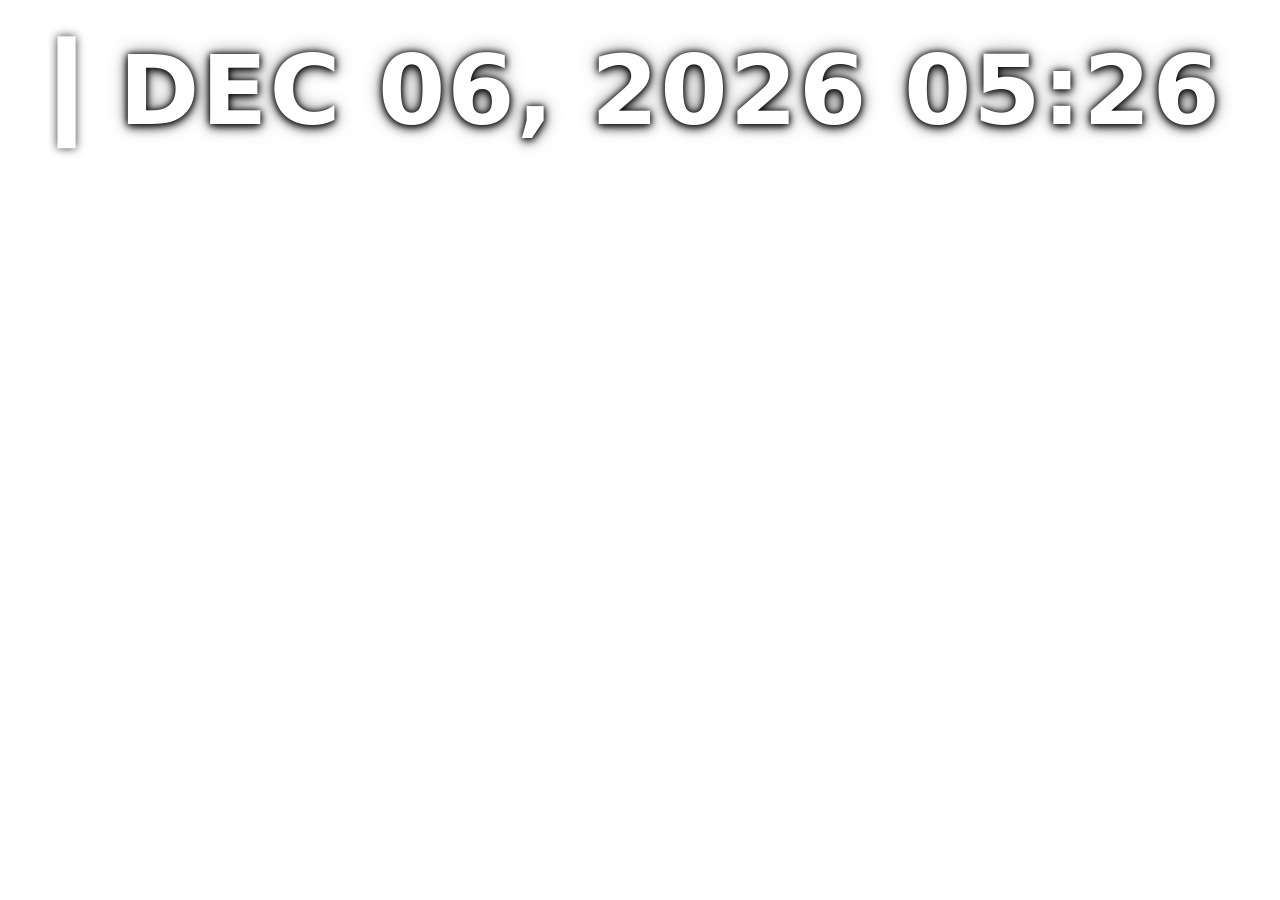
==== data/overlay/clock.html @ 5e3937f5 "Nueva fuente "Multichat (fecha y hora)" Recuadro aparte con la fecha y la hora, para colocarlo donde" ====
<!doctype html>
<html lang="es">
<head>
<meta charset="utf-8">
<title>Multichat · fecha y hora</title>
<!-- La fuente "Multichat (fecha y hora)" carga esta página y le manda la configuración con el
     evento "multichat" (javascript_event de obs-browser): {type: "config", config: {...}}.
     El plugin da a la fuente el tamaño aproximado del recuadro; aquí se escala el recuadro
     para que la llene justo. -->
<style>
  :root { --fs: 32px; --bg-alpha: .6; }
  html, body { margin: 0; height: 100%; background: transparent; overflow: hidden; }
  body { color: #fff; font: 800 var(--fs)/1.2 "Segoe UI", system-ui, -apple-system, "Helvetica Neue", Roboto, sans-serif;
    text-shadow: 0 0 2px #000, 0 1px 3px #000c, 0 0 6px #0008; font-variant-numeric: tabular-nums; letter-spacing: .02em; }
  #box { position: absolute; top: 0; left: 0; transform-origin: 0 0; display: inline-flex; align-items: center;
    gap: .45em; padding: .35em .6em; border-radius: .45em; white-space: nowrap; }
  body.bg #box { background: rgba(0, 0, 0, var(--bg-alpha)); text-shadow: none; }
  .bar { width: .18em; height: 1.15em; background: #fff; box-shadow: 0 0 3px #000c; }
  body.bg .bar { box-shadow: none; }
  .nobar .bar { display: none; }
</style>
</head>
<body>
<div id="box"><span class="bar"></span><span id="text"></span></div>
<script>
let config = { size: 32, date: true, time: true, seconds: false, hour24: true, bar: true, background: true, opacity: 60 };
const box = document.getElementById('box');
const text = document.getElementById('text');

// "28 OCT 2026 04:20" en el idioma del sistema.
function label(now) {
  const parts = [];
  if (config.date)
    parts.push(now.toLocaleDateString(undefined, { day: '2-digit', month: 'short', year: 'numeric' })
      .replace(/\./g, '').replace(/\sde\s/g, ' ').toUpperCase());
  if (config.time)
    parts.push(now.toLocaleTimeString(undefined, { hour: '2-digit', minute: '2-digit',
      second: config.seconds ? '2-digit' : undefined, hour12: !config.hour24 }).toUpperCase());
  return parts.join(' ');
}

// El recuadro llena la fuente: se escala a lo que permita el ancho o el alto.
function fit() {
  box.style.transform = '';
  const w = box.offsetWidth, h = box.offsetHeight;
  if (w && h) box.style.transform = `scale(${Math.min(innerWidth / w, innerHeight / h)})`;
}
addEventListener('resize', fit);

let last = '';
function tick() {
  const value = label(new Date());
  if (value !== last) {
    last = value;
    text.textContent = value;
    fit();
  }
}
setInterval(tick, 250);

window.addEventListener('multichat', e => {
  const data = e.detail || {};
  if (data.type !== 'config') return;
  config = { ...config, ...(data.config || {}) };
  document.documentElement.style.setProperty('--fs', config.size + 'px');
  document.documentElement.style.setProperty('--bg-alpha', String(config.opacity / 100));
  document.body.classList.toggle('bg', !!config.background);
  document.body.classList.toggle('nobar', !config.bar);
  last = '';
  tick();
});

tick();
</script>
</body>
</html>
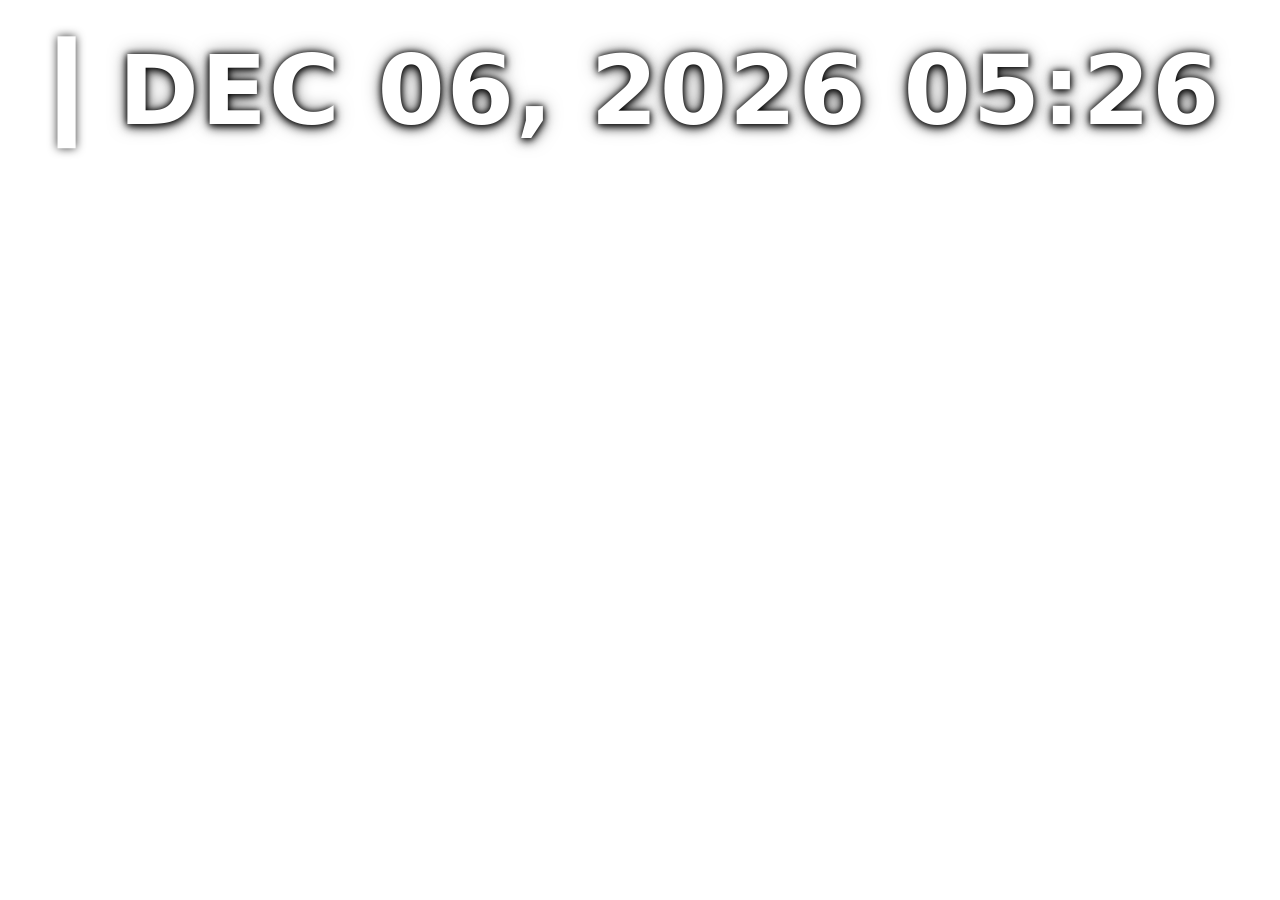
==== commit 9aade604: "Relleno y márgenes ajustables - Chat: "Margen del chat" arriba/abajo y a los lados (entre el borde d" ====
--- a/data/overlay/clock.html
+++ b/data/overlay/clock.html
@@ -8,22 +8,25 @@
      El plugin da a la fuente el tamaño aproximado del recuadro; aquí se escala el recuadro
      para que la llene justo. -->
 <style>
-  :root { --fs: 32px; --bg-alpha: .6; }
+  :root { --pad-y: 11px; --pad-x: 19px; --fs: 32px; --bg-rgb: 0, 0, 0; --bg-alpha: .6; --bg-radius: 12px; --bg-bw: 0px; --bg-brgb: 255, 255, 255; }
   html, body { margin: 0; height: 100%; background: transparent; overflow: hidden; }
   body { color: #fff; font: 800 var(--fs)/1.2 "Segoe UI", system-ui, -apple-system, "Helvetica Neue", Roboto, sans-serif;
     text-shadow: 0 0 2px #000, 0 1px 3px #000c, 0 0 6px #0008; font-variant-numeric: tabular-nums; letter-spacing: .02em; }
   #box { position: absolute; top: 0; left: 0; transform-origin: 0 0; display: inline-flex; align-items: center;
-    gap: .45em; padding: .35em .6em; border-radius: .45em; white-space: nowrap; }
-  body.bg #box { background: rgba(0, 0, 0, var(--bg-alpha)); text-shadow: none; }
+    gap: .45em; padding: var(--pad-y) var(--pad-x); border-radius: .45em; white-space: nowrap; }
+  body.bg #box { background: rgba(var(--bg-rgb), var(--bg-alpha)); border-radius: var(--bg-radius);
+    border: var(--bg-bw) solid rgb(var(--bg-brgb)); text-shadow: none; }
   .bar { width: .18em; height: 1.15em; background: #fff; box-shadow: 0 0 3px #000c; }
   body.bg .bar { box-shadow: none; }
   .nobar .bar { display: none; }
 </style>
+<link rel="stylesheet" href="styles.css">
 </head>
 <body>
 <div id="box"><span class="bar"></span><span id="text"></span></div>
+<script src="icons.js"></script>
 <script>
-let config = { size: 32, date: true, time: true, seconds: false, hour24: true, bar: true, background: true, opacity: 60 };
+let config = { size: 32, date: true, time: true, seconds: false, hour24: true, bar: true, background: true, style: 'solid', bgColor: '#000000', bgOpacity: 60, bgRadius: 12, bgBorderWidth: 0, bgBorderColor: '#ffffff' };
 const box = document.getElementById('box');
 const text = document.getElementById('text');
 
@@ -63,7 +66,10 @@
   if (data.type !== 'config') return;
   config = { ...config, ...(data.config || {}) };
   document.documentElement.style.setProperty('--fs', config.size + 'px');
-  document.documentElement.style.setProperty('--bg-alpha', String(config.opacity / 100));
+  applyBoxStyle(config, 'bg');
+  document.documentElement.style.setProperty('--pad-y', (config.padY ?? 11) + 'px');
+  document.documentElement.style.setProperty('--pad-x', (config.padX ?? 19) + 'px');
+  document.documentElement.dataset.style = config.style || 'solid';
   document.body.classList.toggle('bg', !!config.background);
   document.body.classList.toggle('nobar', !config.bar);
   last = '';
--- a/data/overlay/styles.css
+++ b/data/overlay/styles.css
@@ -0,0 +1,112 @@
+/* Estilos de fondo compartidos por index.html (chat), viewers.html y clock.html.
+   Se eligen con data-style en <html>. Cada página define sus variables:
+     --bg-rgb/--bg-alpha/--bg-radius/--bg-bw/--bg-brgb      fondo de cada mensaje o recuadro
+     --panel-rgb/--panel-alpha/--panel-radius/...           fondo general del chat
+   "Sólido" (sin data-style) usa esas variables tal cual; los demás estilos traen sus propios
+   colores, pero respetan la opacidad, y Cristal/Píldora/Ventana usan el color como tinte.
+   OBS no deja que una fuente difumine lo que tiene debajo: el cristal es traslúcido, con
+   brillo y borde de luz, sin esmerilado. */
+
+body.bg .msg, body.bg #clock, body.bg #box { --s-rgb: var(--bg-rgb); --s-alpha: var(--bg-alpha); }
+#panel { --s-rgb: var(--panel-rgb); --s-alpha: var(--panel-alpha); }
+
+[data-style]:not([data-style="solid"]) :is(body.bg .msg, body.bg #clock, body.bg #box, #panel) { isolation: isolate; }
+/* :where() no suma especificidad: cada estilo puede mover o redimensionar su ::after. */
+:where([data-style]) :where(body.bg .msg, body.bg #clock, body.bg #box, #panel)::after {
+  content: ""; position: absolute; inset: 0; border-radius: inherit; pointer-events: none; z-index: -1;
+}
+[data-style="solid"] :is(body.bg .msg, body.bg #clock, body.bg #box, #panel)::after { content: none; }
+
+/* Cristal, Píldora y Ventana macOS: traslúcido del color elegido, brillo y borde de luz. */
+:is([data-style="glass"], [data-style="pill"], [data-style="macos"]) :is(body.bg .msg, body.bg #clock, body.bg #box, #panel) {
+  background: rgba(var(--s-rgb), calc(var(--s-alpha) * 0.6));
+  border: 1px solid rgba(255, 255, 255, 0.28);
+  box-shadow: 0 6px 18px rgba(0, 0, 0, 0.3), inset 0 1px 0 rgba(255, 255, 255, 0.35), inset 0 -1px 0 rgba(0, 0, 0, 0.12);
+  text-shadow: 0 1px 3px rgba(0, 0, 0, 0.45);
+}
+:is([data-style="glass"], [data-style="pill"], [data-style="macos"]) :is(body.bg .msg, body.bg #clock, body.bg #box, #panel)::after {
+  background:
+    linear-gradient(135deg, rgba(255, 255, 255, 0.22) 0%, rgba(255, 255, 255, 0.07) 38%, rgba(255, 255, 255, 0) 58%),
+    linear-gradient(to bottom, rgba(255, 255, 255, 0.08), rgba(255, 255, 255, 0) 35%);
+}
+[data-style="pill"] :is(body.bg .msg, body.bg #clock, body.bg #box) { border-radius: 999px; }
+[data-style="pill"] #panel { border-radius: 40px; }
+/* Ventana macOS: los tres botones arriba a la izquierda del fondo general. */
+[data-style="macos"] #panel::before {
+  content: ""; position: absolute; left: 14px; top: 11px; width: 52px; height: 12px;
+  background:
+    radial-gradient(circle at 6px 6px, #ff5f57 5.5px, transparent 6px),
+    radial-gradient(circle at 26px 6px, #febc2e 5.5px, transparent 6px),
+    radial-gradient(circle at 46px 6px, #28c840 5.5px, transparent 6px);
+}
+[data-style="macos"] body.panel:not(.h) #list { padding-top: 34px; }
+[data-style="macos"] body.h #panel::before { display: none; }
+
+/* Minimal: negro mate con un borde fino. */
+[data-style="minimal"] :is(body.bg .msg, body.bg #clock, body.bg #box, #panel) {
+  background: rgba(14, 14, 16, var(--s-alpha)); border: 1px solid rgba(255, 255, 255, 0.16); box-shadow: none;
+}
+
+/* Línea: negro con borde blanco. */
+[data-style="line"] :is(body.bg .msg, body.bg #clock, body.bg #box, #panel) {
+  background: rgba(0, 0, 0, var(--s-alpha)); border: 2px solid #fff; box-shadow: none;
+}
+
+/* Synthwave: morado con borde y brillo magenta. */
+[data-style="synthwave"] :is(body.bg .msg, body.bg #clock, body.bg #box, #panel) {
+  background: linear-gradient(to bottom, rgba(40, 6, 70, var(--s-alpha)), rgba(90, 10, 90, var(--s-alpha)));
+  border: 2px solid #ff2bd6; box-shadow: 0 0 10px rgba(255, 43, 214, 0.45), inset 0 0 14px rgba(255, 43, 214, 0.5);
+  text-shadow: 0 0 6px rgba(53, 224, 255, 0.6);
+}
+[data-style="synthwave"] .author { text-shadow: 0 0 8px rgba(255, 43, 214, 0.85); }
+
+/* Ciudad neón: noche morada con borde violeta. */
+[data-style="neoncity"] :is(body.bg .msg, body.bg #clock, body.bg #box, #panel) {
+  background: linear-gradient(115deg, rgba(14, 10, 52, var(--s-alpha)), rgba(36, 10, 72, var(--s-alpha)));
+  border: 1.5px solid rgba(160, 90, 255, 0.85); box-shadow: inset 0 0 14px rgba(140, 70, 255, 0.4);
+}
+[data-style="neoncity"] .author { text-shadow: 0 0 8px rgba(255, 63, 216, 0.6); }
+
+/* Cyberpunk: esquinas cortadas, borde degradado cian-magenta y brillo cian. */
+[data-style="cyber"] :is(body.bg .msg, body.bg #clock, body.bg #box, #panel) {
+  --cut: 10px;
+  border: 2px solid transparent; border-radius: 0; box-shadow: none;
+  background:
+    linear-gradient(120deg, rgba(5, 12, 40, var(--s-alpha)), rgba(20, 8, 50, var(--s-alpha))) padding-box,
+    linear-gradient(115deg, #22d3ff, #3a6bff 50%, #ff2bd6) border-box;
+  clip-path: polygon(var(--cut) 0, 100% 0, 100% calc(100% - var(--cut)), calc(100% - var(--cut)) 100%, 0 100%, 0 var(--cut));
+  letter-spacing: 0.02em;
+}
+[data-style="cyber"] #panel { --cut: 22px; }
+[data-style="cyber"] .author { text-shadow: 0 0 8px rgba(34, 228, 255, 0.8); }
+
+/* Retro: papel viejo con una franja de arcoíris. */
+[data-style="retro"] :is(body.bg .msg, body.bg #clock, body.bg #box, #panel) {
+  background: rgba(238, 228, 205, var(--s-alpha)); border: 0; color: #1c1a17; text-shadow: none;
+  box-shadow: inset 0 0 22px rgba(120, 90, 40, 0.35);
+}
+[data-style="retro"] :is(body.bg .msg, body.bg #clock, body.bg #box, #panel)::after {
+  top: auto; height: 4px; border-radius: 0 0 4px 4px;
+  background: linear-gradient(90deg, #d8452f 0 20%, #ec8a2d 20% 40%, #f2c14b 40% 60%, #4aa36c 60% 80%, #2b6f9a 80%);
+}
+[data-style="retro"] body.bg .author { filter: brightness(0.55) saturate(1.4); }
+[data-style="retro"] body.bg #clock .bar, [data-style="retro"] body.bg #box .bar { background: #1c1a17; box-shadow: none; }
+[data-style="retro"] body.bg #box .eye { filter: invert(1); }
+
+/* Glitch / VHS: líneas de barrido, nombres con colores corridos y algún salto. */
+[data-style="glitch"] :is(body.bg .msg, body.bg #clock, body.bg #box, #panel) {
+  background: repeating-linear-gradient(to bottom, rgba(255, 255, 255, 0.05) 0 1px, transparent 1px 3px), rgba(18, 18, 20, var(--s-alpha));
+  border: 1px solid rgba(255, 255, 255, 0.14); box-shadow: none;
+}
+/* Los colores corridos solo en los nombres y el reloj: en todo el texto cuesta leer. */
+[data-style="glitch"] :is(.author, #clock-text, #text) { text-shadow: -1.5px 0 rgba(255, 40, 80, 0.85), 1.5px 0 rgba(40, 230, 255, 0.85); }
+[data-style="glitch"] :is(body.bg .msg, body.bg #clock, body.bg #box) { animation: mc-glitch 4s steps(1) infinite; }
+[data-style="glitch"] body.bg .msg:nth-child(3n + 1) { animation-delay: -1.3s; }
+[data-style="glitch"] body.bg .msg:nth-child(3n + 2) { animation-delay: -2.6s; }
+[data-style="glitch"] #panel::after { background: radial-gradient(ellipse at center, transparent 50%, rgba(0, 0, 0, 0.45)); }
+@keyframes mc-glitch {
+  0%, 91%, 100% { translate: 0 0; clip-path: none; }
+  92% { translate: -3px 0; clip-path: inset(10% 0 55% 0); }
+  94% { translate: 3px 0; clip-path: inset(60% 0 8% 0); }
+  96% { translate: -1px 0; }
+}
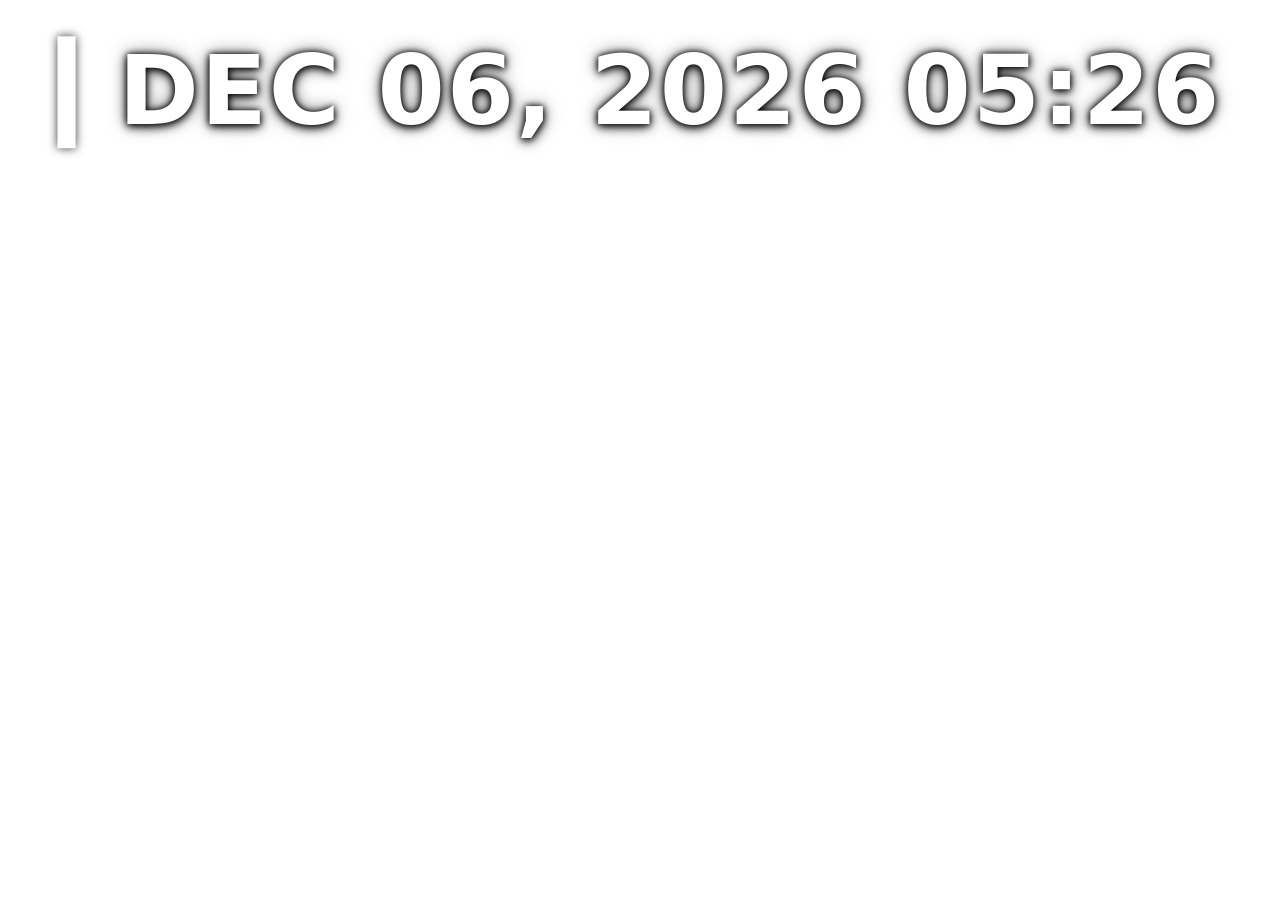
==== commit 04e28f8c: "feat(overlay): tipografía configurable en las fuentes" ====
--- a/data/overlay/clock.html
+++ b/data/overlay/clock.html
@@ -10,13 +10,13 @@
 <style>
   :root { --pad-y: 11px; --pad-x: 19px; --fs: 32px; --bg-rgb: 0, 0, 0; --bg-alpha: .6; --bg-radius: 12px; --bg-bw: 0px; --bg-brgb: 255, 255, 255; }
   html, body { margin: 0; height: 100%; background: transparent; overflow: hidden; }
-  body { color: #fff; font: 800 var(--fs)/1.2 "Segoe UI", system-ui, -apple-system, "Helvetica Neue", Roboto, sans-serif;
-    text-shadow: 0 0 2px #000, 0 1px 3px #000c, 0 0 6px #0008; font-variant-numeric: tabular-nums; letter-spacing: .02em; }
+  body { color: var(--fg, #fff); font: var(--fw, 800) var(--fs)/1.2 var(--font, "Segoe UI", system-ui, -apple-system, "Helvetica Neue", Roboto, sans-serif);
+    text-shadow: var(--ts); font-variant-numeric: tabular-nums; letter-spacing: .02em; }
   #box { position: absolute; top: 0; left: 0; transform-origin: 0 0; display: inline-flex; align-items: center;
     gap: .45em; padding: var(--pad-y) var(--pad-x); border-radius: .45em; white-space: nowrap; }
   body.bg #box { background: rgba(var(--bg-rgb), var(--bg-alpha)); border-radius: var(--bg-radius);
     border: var(--bg-bw) solid rgb(var(--bg-brgb)); text-shadow: none; }
-  .bar { width: .18em; height: 1.15em; background: #fff; box-shadow: 0 0 3px #000c; }
+  .bar { width: .18em; height: 1.15em; background: var(--fg, #fff); box-shadow: 0 0 3px #000c; }
   body.bg .bar { box-shadow: none; }
   .nobar .bar { display: none; }
 </style>
@@ -26,21 +26,30 @@
 <div id="box"><span class="bar"></span><span id="text"></span></div>
 <script src="icons.js"></script>
 <script>
+// Typography from the plugin (font, weight, colors, outline, shadow, line height). The values
+// are CSS strings built by the plugin; setProperty ignores anything that is not valid CSS.
+// defaultWeight: the text weight of the page when the plugin sends none.
+function applyTextStyle(c, defaultWeight) {
+  const root = document.documentElement.style;
+  const set = (name, value, fallback) => root.setProperty(name, typeof value === 'string' && value ? value : fallback);
+  set('--font', c.font, '"Segoe UI", system-ui, -apple-system, "Helvetica Neue", Roboto, sans-serif');
+  root.setProperty('--fw', String(Number(c.textWeight) || defaultWeight));
+  set('--fg', c.textColor, '#fff');
+  root.setProperty('--ow', (Number(c.outlineWidth) || 0) + 'px');
+  set('--oc', c.outlineColor, '#000');
+  set('--sc', c.shadowColor, 'rgba(0, 0, 0, 1)');
+  root.setProperty('--sb', (Number(c.shadowBlur ?? 6) || 0) + 'px');
+  if (Number(c.lineHeight) > 0) root.setProperty('--lh', String(Number(c.lineHeight) / 100));
+  const body = document.body.classList;
+  body.toggle('outline', Number(c.outlineWidth) > 0);
+  body.toggle('ts-on', c.shadowMode === 'on');
+  body.toggle('ts-off', c.shadowMode === 'off');
+}
+
 let config = { size: 32, date: true, time: true, seconds: false, hour24: true, bar: true, background: true, style: 'solid', bgColor: '#000000', bgOpacity: 60, bgRadius: 12, bgBorderWidth: 0, bgBorderColor: '#ffffff' };
 const box = document.getElementById('box');
 const text = document.getElementById('text');
 
-// "28 OCT 2026 04:20" en el idioma del sistema.
-function label(now) {
-  const parts = [];
-  if (config.date)
-    parts.push(now.toLocaleDateString(undefined, { day: '2-digit', month: 'short', year: 'numeric' })
-      .replace(/\./g, '').replace(/\sde\s/g, ' ').toUpperCase());
-  if (config.time)
-    parts.push(now.toLocaleTimeString(undefined, { hour: '2-digit', minute: '2-digit',
-      second: config.seconds ? '2-digit' : undefined, hour12: !config.hour24 }).toUpperCase());
-  return parts.join(' ');
-}
 
 // El recuadro llena la fuente: se escala a lo que permita el ancho o el alto.
 function fit() {
@@ -52,7 +61,7 @@
 
 let last = '';
 function tick() {
-  const value = label(new Date());
+  const value = clockLabel(new Date(), config);
   if (value !== last) {
     last = value;
     text.textContent = value;
@@ -67,6 +76,7 @@
   config = { ...config, ...(data.config || {}) };
   document.documentElement.style.setProperty('--fs', config.size + 'px');
   applyBoxStyle(config, 'bg');
+  applyTextStyle(config, 800);
   document.documentElement.style.setProperty('--pad-y', (config.padY ?? 11) + 'px');
   document.documentElement.style.setProperty('--pad-x', (config.padX ?? 19) + 'px');
   document.documentElement.dataset.style = config.style || 'solid';
--- a/data/overlay/styles.css
+++ b/data/overlay/styles.css
@@ -110,3 +110,14 @@
   94% { translate: 3px 0; clip-path: inset(60% 0 8% 0); }
   96% { translate: -1px 0; }
 }
+
+/* Typography from the source properties (see applyTextStyle in icons.js).
+   --ts reproduces the previous shadow with the chosen color and blur; "Always" also puts it
+   over backgrounds and styles that remove it, "Never" removes every text shadow. */
+:root { --ts: 0 0 calc(var(--sb, 6px) / 3) var(--sc, #000), 0 1px calc(var(--sb, 6px) / 2) color-mix(in srgb, var(--sc, #000) 80%, transparent),
+  0 0 var(--sb, 6px) color-mix(in srgb, var(--sc, #000) 53%, transparent); }
+body.ts-on, body.ts-on :not(.badge, .amount) { text-shadow: var(--ts) !important; }
+body.ts-off, body.ts-off * { text-shadow: none !important; }
+/* The stroke is drawn under the fill (paint-order), so it is doubled to show the chosen width. */
+body.outline { -webkit-text-stroke: calc(var(--ow) * 2) var(--oc); paint-order: stroke fill; }
+body.outline :is(.badge, .amount) { -webkit-text-stroke: 0; }
